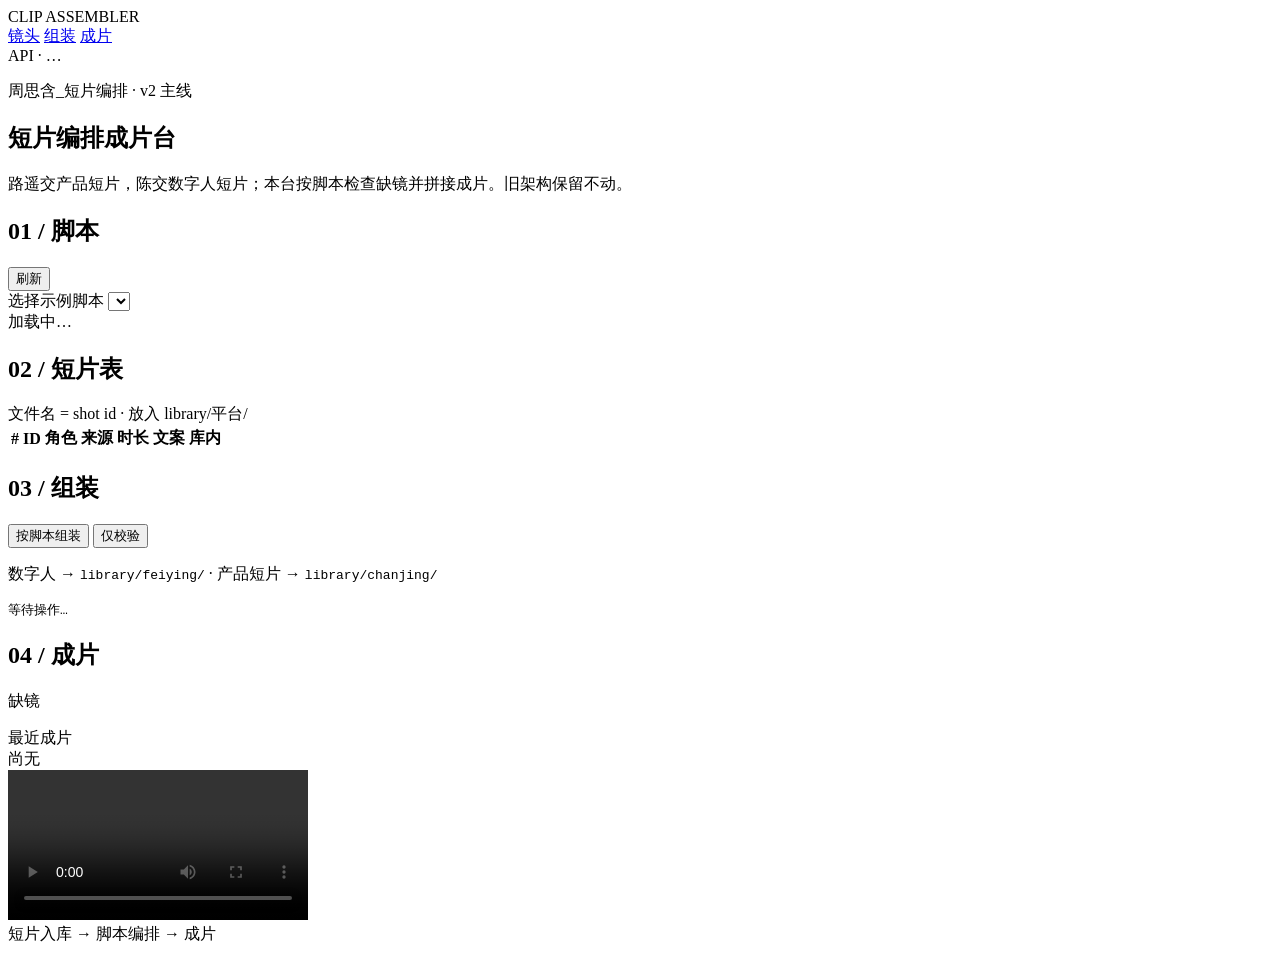
==== 周思含_短片编排/web/index.html @ 90147ce6 "Add 周思含_短片编排: short-clip assemble backend and ops frontend. New main line keeps old 周思含/ intact; acc" ====
<!doctype html>
<html lang="zh-CN">
  <head>
    <meta charset="UTF-8" />
    <meta name="viewport" content="width=device-width, initial-scale=1" />
    <title>短片编排成片台</title>
    <link rel="preconnect" href="https://fonts.googleapis.com" />
    <link rel="preconnect" href="https://fonts.gstatic.com" crossorigin />
    <link
      href="https://fonts.googleapis.com/css2?family=Archivo:wght@400;600;700&family=IBM+Plex+Mono:wght@400;500&display=swap"
      rel="stylesheet"
    />
    <link rel="stylesheet" href="/static/styles.css" />
  </head>
  <body>
    <header class="top">
      <div class="brand">
        <span class="mark" aria-hidden="true"></span>
        <span class="brand-name">CLIP ASSEMBLER</span>
      </div>
      <nav class="nav">
        <a href="#shots">镜头</a>
        <a href="#actions">组装</a>
        <a href="#status">成片</a>
      </nav>
      <div class="top-meta" id="health">API · …</div>
    </header>

    <main class="layout">
      <section class="panel intro">
        <p class="eyebrow">周思含_短片编排 · v2 主线</p>
        <h1>短片编排成片台</h1>
        <p class="lede">
          路遥交产品短片，陈交数字人短片；本台按脚本检查缺镜并拼接成片。旧架构保留不动。
        </p>
      </section>

      <section class="panel" id="script-panel">
        <div class="panel-head">
          <h2>01 / 脚本</h2>
          <button type="button" class="btn ghost" id="btn-reload">刷新</button>
        </div>
        <label class="field">
          <span>选择示例脚本</span>
          <select id="script-select"></select>
        </label>
        <div class="script-meta" id="script-meta">加载中…</div>
        <div class="plan-box" id="plan-box"></div>
      </section>

      <section class="panel grow" id="shots">
        <div class="panel-head">
          <h2>02 / 短片表</h2>
          <span class="hint">文件名 = shot id · 放入 library/平台/</span>
        </div>
        <div class="table-wrap">
          <table>
            <thead>
              <tr>
                <th>#</th>
                <th>ID</th>
                <th>角色</th>
                <th>来源</th>
                <th>时长</th>
                <th>文案</th>
                <th>库内</th>
              </tr>
            </thead>
            <tbody id="shot-body"></tbody>
          </table>
        </div>
      </section>

      <section class="panel" id="actions">
        <div class="panel-head">
          <h2>03 / 组装</h2>
        </div>
        <div class="actions">
          <button type="button" class="btn primary" id="btn-assemble">按脚本组装</button>
          <button type="button" class="btn ghost" id="btn-validate">仅校验</button>
        </div>
        <p class="hint">
          数字人 → <code>library/feiying/</code> · 产品短片 →
          <code>library/chanjing/</code>
        </p>
        <pre class="log" id="log">等待操作…</pre>
      </section>

      <section class="panel" id="status">
        <div class="panel-head">
          <h2>04 / 成片</h2>
        </div>
        <div class="status-grid">
          <div>
            <div class="label">缺镜</div>
            <ul id="missing-list" class="list"></ul>
          </div>
          <div>
            <div class="label">最近成片</div>
            <div id="output-box" class="output-box">尚无</div>
            <video id="preview" class="preview" controls playsinline></video>
          </div>
        </div>
      </section>
    </main>

    <footer class="foot">
      <span>短片入库 → 脚本编排 → 成片</span>
      <span id="path-hint"></span>
    </footer>
    <script src="/static/app.js"></script>
  </body>
</html>
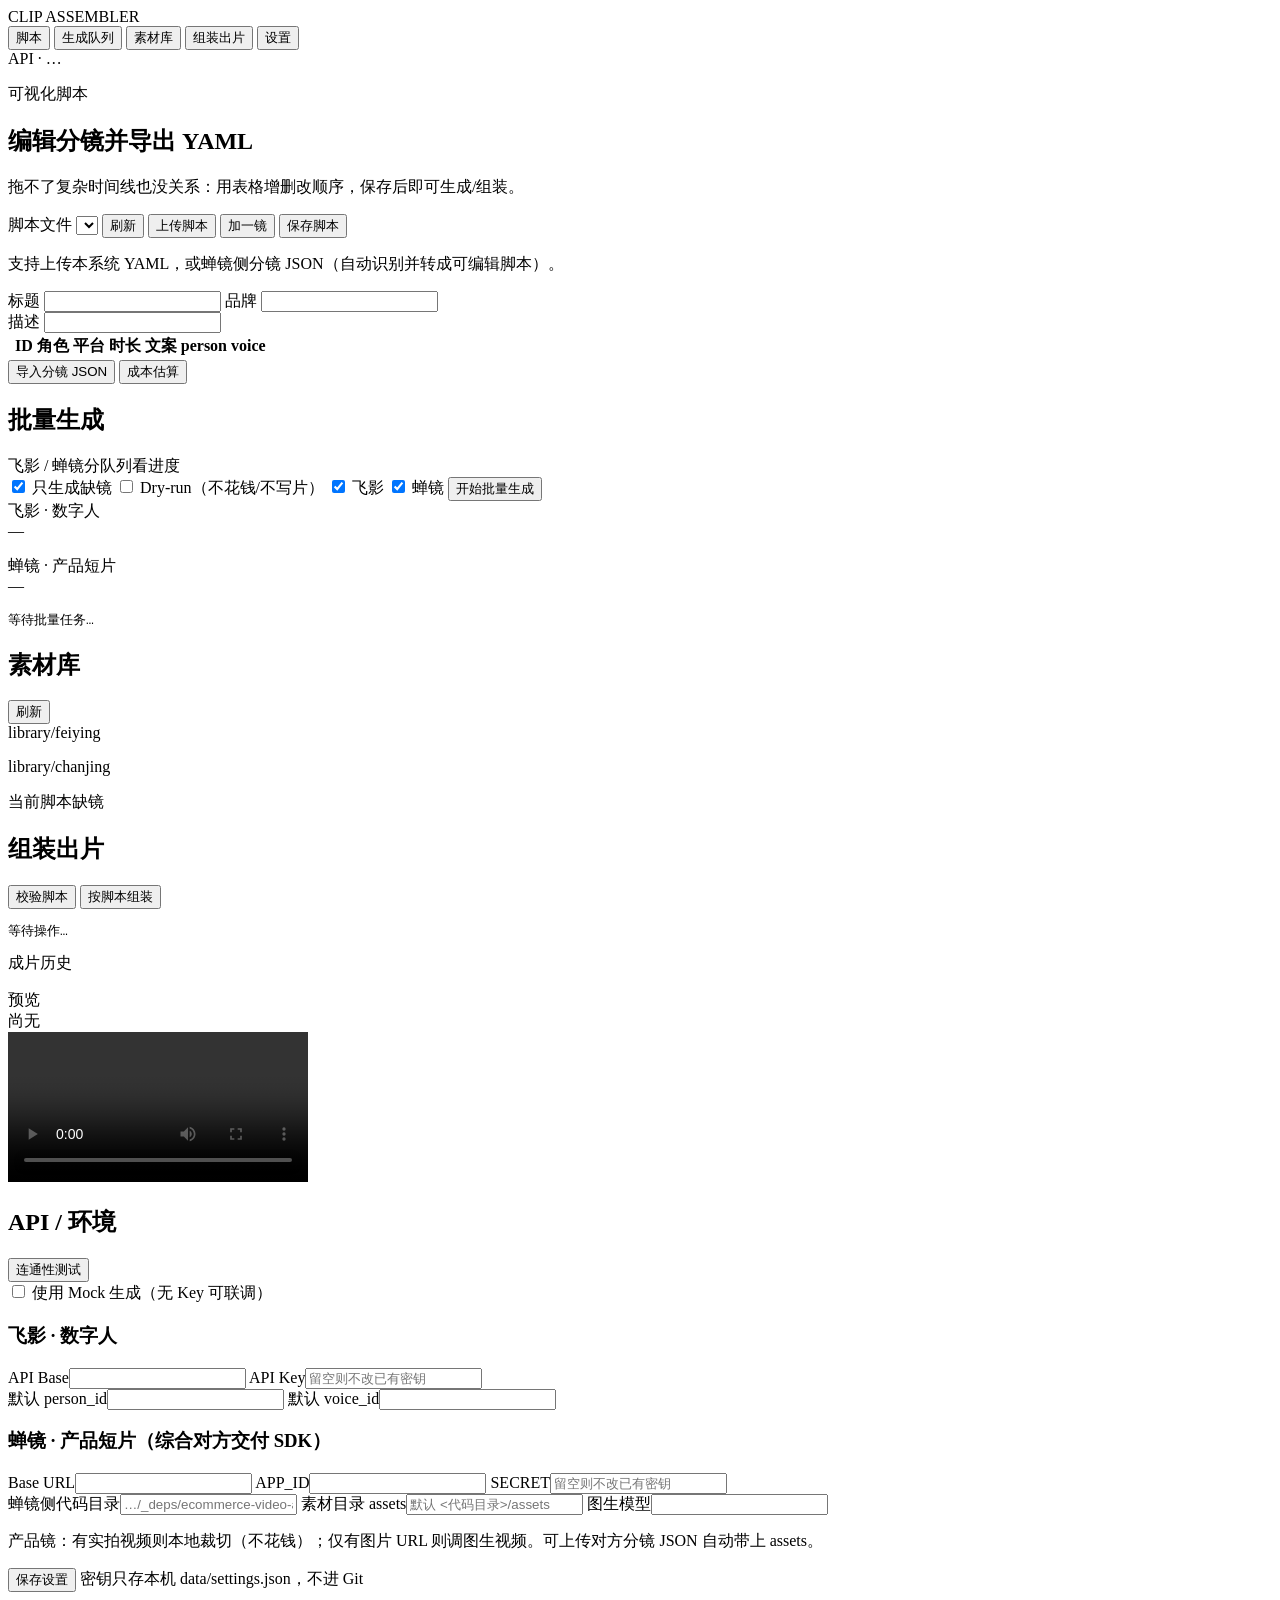
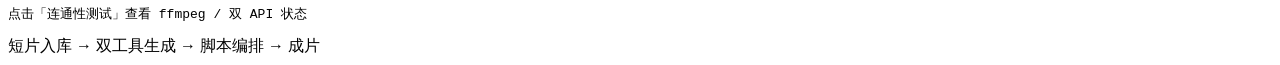
==== commit 44852f94: "Update 周思含_短片编排: jobs UI, settings, and ChanJing product-clip bridge. Replace the first workbench dr" ====
--- a/周思含_短片编排/web/index.html
+++ b/周思含_短片编排/web/index.html
@@ -15,97 +15,203 @@
   <body>
     <header class="top">
       <div class="brand">
-        <span class="mark" aria-hidden="true"></span>
+        <span class="mark"></span>
         <span class="brand-name">CLIP ASSEMBLER</span>
       </div>
-      <nav class="nav">
-        <a href="#shots">镜头</a>
-        <a href="#actions">组装</a>
-        <a href="#status">成片</a>
+      <nav class="tabs" id="tabs">
+        <button type="button" data-tab="script" class="active">脚本</button>
+        <button type="button" data-tab="queue">生成队列</button>
+        <button type="button" data-tab="library">素材库</button>
+        <button type="button" data-tab="assemble">组装出片</button>
+        <button type="button" data-tab="settings">设置</button>
       </nav>
       <div class="top-meta" id="health">API · …</div>
     </header>
 
     <main class="layout">
-      <section class="panel intro">
-        <p class="eyebrow">周思含_短片编排 · v2 主线</p>
-        <h1>短片编排成片台</h1>
-        <p class="lede">
-          路遥交产品短片，陈交数字人短片；本台按脚本检查缺镜并拼接成片。旧架构保留不动。
-        </p>
-      </section>
-
-      <section class="panel" id="script-panel">
-        <div class="panel-head">
-          <h2>01 / 脚本</h2>
-          <button type="button" class="btn ghost" id="btn-reload">刷新</button>
-        </div>
-        <label class="field">
-          <span>选择示例脚本</span>
-          <select id="script-select"></select>
-        </label>
-        <div class="script-meta" id="script-meta">加载中…</div>
-        <div class="plan-box" id="plan-box"></div>
-      </section>
-
-      <section class="panel grow" id="shots">
-        <div class="panel-head">
-          <h2>02 / 短片表</h2>
-          <span class="hint">文件名 = shot id · 放入 library/平台/</span>
-        </div>
-        <div class="table-wrap">
-          <table>
-            <thead>
-              <tr>
-                <th>#</th>
-                <th>ID</th>
-                <th>角色</th>
-                <th>来源</th>
-                <th>时长</th>
-                <th>文案</th>
-                <th>库内</th>
-              </tr>
-            </thead>
-            <tbody id="shot-body"></tbody>
-          </table>
-        </div>
-      </section>
-
-      <section class="panel" id="actions">
-        <div class="panel-head">
-          <h2>03 / 组装</h2>
-        </div>
-        <div class="actions">
-          <button type="button" class="btn primary" id="btn-assemble">按脚本组装</button>
-          <button type="button" class="btn ghost" id="btn-validate">仅校验</button>
-        </div>
-        <p class="hint">
-          数字人 → <code>library/feiying/</code> · 产品短片 →
-          <code>library/chanjing/</code>
-        </p>
-        <pre class="log" id="log">等待操作…</pre>
-      </section>
-
-      <section class="panel" id="status">
-        <div class="panel-head">
-          <h2>04 / 成片</h2>
-        </div>
-        <div class="status-grid">
-          <div>
-            <div class="label">缺镜</div>
-            <ul id="missing-list" class="list"></ul>
-          </div>
-          <div>
-            <div class="label">最近成片</div>
-            <div id="output-box" class="output-box">尚无</div>
-            <video id="preview" class="preview" controls playsinline></video>
-          </div>
+      <!-- 脚本 -->
+      <section class="tab-panel active" id="tab-script">
+        <div class="panel intro">
+          <p class="eyebrow">可视化脚本</p>
+          <h1>编辑分镜并导出 YAML</h1>
+          <p class="lede">拖不了复杂时间线也没关系：用表格增删改顺序，保存后即可生成/组装。</p>
+        </div>
+        <div class="panel">
+          <div class="row wrap gap">
+            <label class="field grow">
+              <span>脚本文件</span>
+              <select id="script-select"></select>
+            </label>
+            <button class="btn ghost" id="btn-reload" type="button">刷新</button>
+            <button class="btn" id="btn-upload-script" type="button">上传脚本</button>
+            <input type="file" id="script-file" accept=".yaml,.yml,.json,text/yaml,application/json" hidden />
+            <button class="btn" id="btn-add-shot" type="button">加一镜</button>
+            <button class="btn primary" id="btn-save-script" type="button">保存脚本</button>
+          </div>
+          <p class="hint">支持上传本系统 YAML，或蝉镜侧分镜 JSON（自动识别并转成可编辑脚本）。</p>
+          <div class="row wrap gap">
+            <label class="field grow">
+              <span>标题</span>
+              <input id="script-title" />
+            </label>
+            <label class="field grow">
+              <span>品牌</span>
+              <input id="script-brand" />
+            </label>
+          </div>
+          <label class="field">
+            <span>描述</span>
+            <input id="script-desc" />
+          </label>
+          <div class="table-wrap">
+            <table>
+              <thead>
+                <tr>
+                  <th></th>
+                  <th>ID</th>
+                  <th>角色</th>
+                  <th>平台</th>
+                  <th>时长</th>
+                  <th>文案</th>
+                  <th>person</th>
+                  <th>voice</th>
+                  <th></th>
+                </tr>
+              </thead>
+              <tbody id="editor-body"></tbody>
+            </table>
+          </div>
+          <div class="row wrap gap mt">
+            <button class="btn" id="btn-import-luyao" type="button">导入分镜 JSON</button>
+            <input type="file" id="luyao-file" accept=".json,application/json" hidden />
+            <button class="btn ghost" id="btn-estimate" type="button">成本估算</button>
+            <span class="hint" id="estimate-box"></span>
+          </div>
+          <pre class="yaml-preview" id="yaml-preview"></pre>
+        </div>
+      </section>
+
+      <!-- 队列 -->
+      <section class="tab-panel" id="tab-queue">
+        <div class="panel">
+          <div class="panel-head">
+            <h2>批量生成</h2>
+            <span class="hint">飞影 / 蝉镜分队列看进度</span>
+          </div>
+          <div class="row wrap gap">
+            <label class="check"><input type="checkbox" id="only-missing" checked /> 只生成缺镜</label>
+            <label class="check"><input type="checkbox" id="dry-run" /> Dry-run（不花钱/不写片）</label>
+            <label class="check"><input type="checkbox" id="gen-feiying" checked /> 飞影</label>
+            <label class="check"><input type="checkbox" id="gen-chanjing" checked /> 蝉镜</label>
+            <button class="btn primary" id="btn-generate" type="button">开始批量生成</button>
+          </div>
+          <div class="queue-grid mt">
+            <div class="queue-card">
+              <div class="queue-title">飞影 · 数字人</div>
+              <div class="bar"><div class="bar-fill" id="bar-feiying"></div></div>
+              <div class="mono" id="sum-feiying">—</div>
+              <ul class="job-list" id="list-feiying"></ul>
+            </div>
+            <div class="queue-card">
+              <div class="queue-title">蝉镜 · 产品短片</div>
+              <div class="bar"><div class="bar-fill chanjing" id="bar-chanjing"></div></div>
+              <div class="mono" id="sum-chanjing">—</div>
+              <ul class="job-list" id="list-chanjing"></ul>
+            </div>
+          </div>
+          <pre class="log mt" id="queue-log">等待批量任务…</pre>
+        </div>
+      </section>
+
+      <!-- 素材库 -->
+      <section class="tab-panel" id="tab-library">
+        <div class="panel">
+          <div class="panel-head">
+            <h2>素材库</h2>
+            <button class="btn ghost" id="btn-lib-refresh" type="button">刷新</button>
+          </div>
+          <div class="queue-grid">
+            <div>
+              <div class="label">library/feiying</div>
+              <ul class="list" id="lib-feiying"></ul>
+            </div>
+            <div>
+              <div class="label">library/chanjing</div>
+              <ul class="list" id="lib-chanjing"></ul>
+            </div>
+          </div>
+          <div class="mt">
+            <div class="label">当前脚本缺镜</div>
+            <ul class="list" id="missing-list"></ul>
+          </div>
+        </div>
+      </section>
+
+      <!-- 组装 -->
+      <section class="tab-panel" id="tab-assemble">
+        <div class="panel">
+          <div class="panel-head">
+            <h2>组装出片</h2>
+          </div>
+          <div class="row wrap gap">
+            <button class="btn" id="btn-validate" type="button">校验脚本</button>
+            <button class="btn primary" id="btn-assemble" type="button">按脚本组装</button>
+          </div>
+          <pre class="log mt" id="assemble-log">等待操作…</pre>
+          <div class="status-grid mt">
+            <div>
+              <div class="label">成片历史</div>
+              <ul class="list" id="output-list"></ul>
+            </div>
+            <div>
+              <div class="label">预览</div>
+              <div class="output-box" id="output-box">尚无</div>
+              <video id="preview" class="preview" controls playsinline></video>
+            </div>
+          </div>
+        </div>
+      </section>
+
+      <!-- 设置 -->
+      <section class="tab-panel" id="tab-settings">
+        <div class="panel">
+          <div class="panel-head">
+            <h2>API / 环境</h2>
+            <button class="btn ghost" id="btn-probe" type="button">连通性测试</button>
+          </div>
+          <label class="check mb"><input type="checkbox" id="use-mock" /> 使用 Mock 生成（无 Key 可联调）</label>
+          <h3 class="subh">飞影 · 数字人</h3>
+          <div class="row wrap gap">
+            <label class="field grow"><span>API Base</span><input id="fy-base" /></label>
+            <label class="field grow"><span>API Key</span><input id="fy-key" type="password" placeholder="留空则不改已有密钥" /></label>
+          </div>
+          <div class="row wrap gap">
+            <label class="field grow"><span>默认 person_id</span><input id="fy-person" /></label>
+            <label class="field grow"><span>默认 voice_id</span><input id="fy-voice" /></label>
+          </div>
+          <h3 class="subh">蝉镜 · 产品短片（综合对方交付 SDK）</h3>
+          <div class="row wrap gap">
+            <label class="field grow"><span>Base URL</span><input id="cj-base" /></label>
+            <label class="field grow"><span>APP_ID</span><input id="cj-app" /></label>
+            <label class="field grow"><span>SECRET</span><input id="cj-secret" type="password" placeholder="留空则不改已有密钥" /></label>
+          </div>
+          <div class="row wrap gap">
+            <label class="field grow"><span>蝉镜侧代码目录</span><input id="cj-root" placeholder="…/_deps/ecommerce-video-agent/路遥" /></label>
+            <label class="field grow"><span>素材目录 assets</span><input id="cj-assets" placeholder="默认 &lt;代码目录&gt;/assets" /></label>
+            <label class="field grow"><span>图生模型</span><input id="cj-model" /></label>
+          </div>
+          <p class="hint">产品镜：有实拍视频则本地裁切（不花钱）；仅有图片 URL 则调图生视频。可上传对方分镜 JSON 自动带上 assets。</p>
+          <div class="row gap mt">
+            <button class="btn primary" id="btn-save-settings" type="button">保存设置</button>
+            <span class="hint" id="settings-hint">密钥只存本机 data/settings.json，不进 Git</span>
+          </div>
+          <pre class="log mt" id="probe-log">点击「连通性测试」查看 ffmpeg / 双 API 状态</pre>
         </div>
       </section>
     </main>
 
     <footer class="foot">
-      <span>短片入库 → 脚本编排 → 成片</span>
+      <span>短片入库 → 双工具生成 → 脚本编排 → 成片</span>
       <span id="path-hint"></span>
     </footer>
     <script src="/static/app.js"></script>
